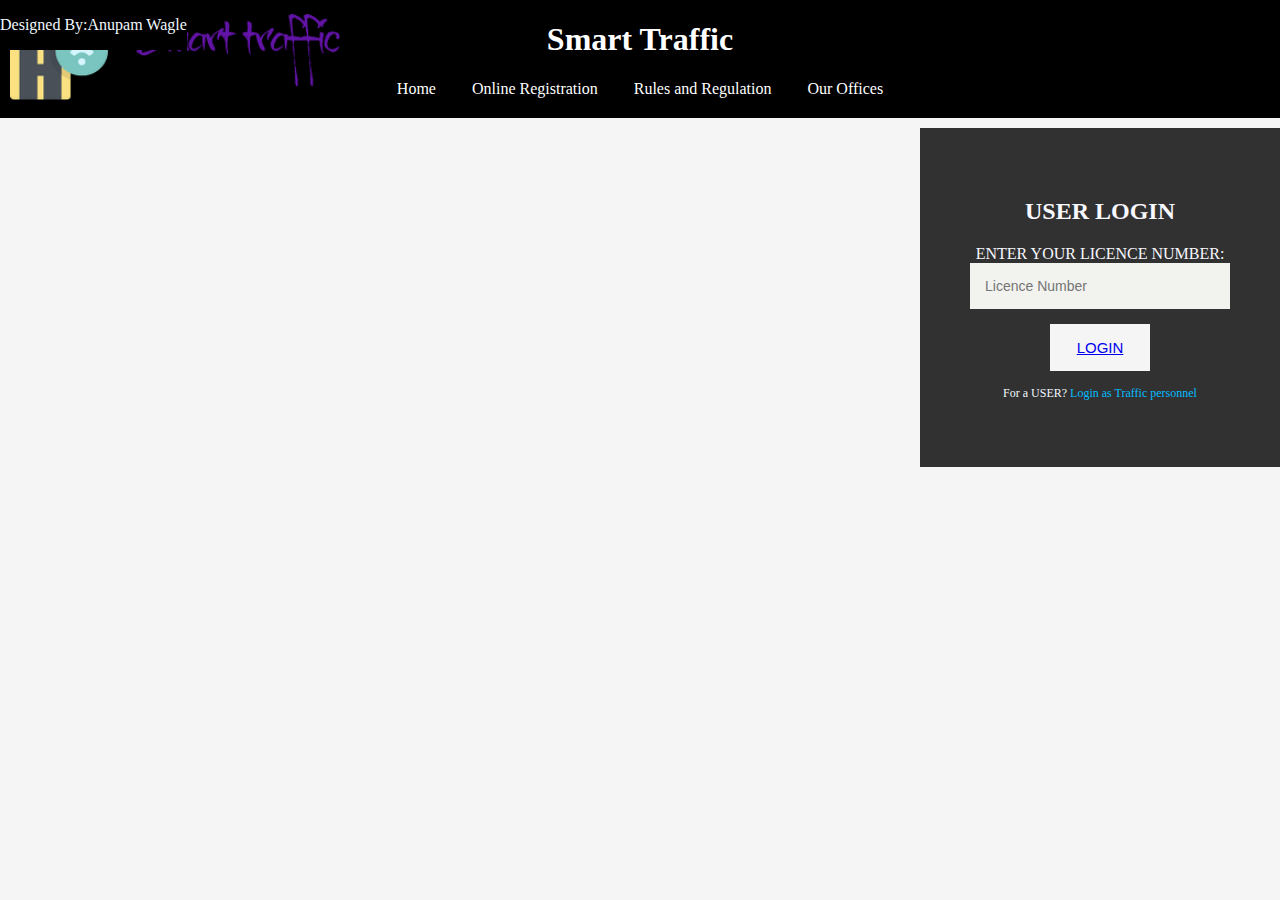
==== index.html @ 4a0e9295 "add project" ====
<html lang="en">
    <head>
        <meta charset="UTF-8">
        <meta name="viewport" content="width=device-width, initial-scale=1.0">
        <meta http-equiv="X-UA-Compatible" content="ie=edge">
        <title>
            Home
        </title>
        <link rel="stylesheet" href="style3.css">
    </head>
    <body>
    
        <header>
            
                <div class="logo">
                    <a href="index.html">
                    <img src="logo.png">
                    </a>
                </div>
                <h1>Smart Traffic</h1>
            <nav> 
                <a href="index.html">Home</a>
                <a href="reg.html">Online Registration</a>
                <a href="rr.html">Rules and Regulation</a>
                <a href="off.html">Our Offices</a>
        </header>
        <div>
        <div class="login-page">


            <div class="form">
                <form class="register-form" action="#">
                    <h2>FOR TRAFFIC OFFICER</h2>

                    <input type="text" placeholder="User Name" name="un" />

                    <input type="password" placeholder="Password" name="pwd" />

                    <button onclick="myFunction1()">
                        <a href="#">
                            Login</a>
                    </button>

                    <p class="message">

                        Not a traffic officer?


                        <a href="#">
                            Login as USER
                        </a>
                    </p>
                </form>



                <form class="login-form">
                    <h2>USER LOGIN</h2>

                    ENTER YOUR LICENCE NUMBER:

                    <input type="number" placeholder="Licence Number" name="lin" /></br>



                    <button onclick="myFuncion2()"><a href="./template/b1.html">Login</a></button>

                    <p class="message">

                        For a USER?


                        <a href="#">
                            Login as Traffic personnel
                        </a>
                    </p>
                </form>
            </div>
        </div>
        <script src='https://code.jquery.com/jquery-3.2.1.min.js'>
        </script>
        <script>
            $('.message a').click(function () {
                $('form').animate({
                    height: "toggle",
                    "opacity": "toggle"
                }, "slow");
            });
        </script>
        <script>
            function myFunction1() {
                document.getElementById("register-form");
                var text = "";
                var i;
                for (i = 0; i < x.length; i++) {
                    text += x.elements[i].value + "<br>";
                }
                document.getElementById("demo").innerHTML = text;
            }
        </script>
        <script>
            if (lin == licence_number) {
                function myFunction2() {
                    document.getElementById("login-form");
                    var text = "";
                    var i;
                    for (i = 0; i < x.length; i++) {
                        text += x.elements[i].value + "<br>";
                    }
                    document.getElementById("demo").innerHTML = text;
                }
            } else {
                console.log("Invalid Licence Number");
            }
        </script>
        <footer>
            <p>
                Designed By:Anupam Wagle
            </p>
        </footer>
       
        
    </body>
</html>
---- style3.css ----
body {
     margin: 0;
     background: whitesmoke;
     background-size: cover;
 }


 header {
     position: fixed;
     width: 100%;
     text-align: center;
     transition: .4s;
     background: black;
     color: white;
     padding: 0 0 20px 0;
     margin-top: 0px;
 }

 nav a {
     text-decoration: none;
     color: inherit;
     padding: 1rem;
     overflow: hidden;
 }

 .logo img {
     position: absolute;
     width: 330px;
     height: 100px;
     opacity: 100%;
     margin-top: 0;
     margin-left: 10px;
     display: block;
     overflow: hidden;
 }

 .a{
     padding-top: 150px;
     text-align: center;
     text-decoration: underline;
     color:black;
 }
 .b{
     padding-top: 20px;
     text-align: left;
     text-decoration: none;
 }

   .login-page {
       width: 360px;
       padding: 10% 0 0;
       margin: auto;
       float: right;
       clear: bot;
   }

   .form {
       position:right;
       background: rgb(0,0,0,0.8);
       max-width: 360px;
       max-height: 100%;
       margin: 0 auto 100px 0px;
       padding: 50px;
       text-align: center;
       overflow: hidden;
       color: ghostwhite;
   }

   .form input {
       font: "Roboto", sans-serif;
       outline: 0;
       background: rgb(242, 243, 239);
       width: 100%;
       border: 0;
       margin: 0 0 15px;
       padding: 15px;
       box-sizing: border-box;
       font-size: 14px;

   }

   .form button {
       font: "Roboto", sans-serif;
       text-transform: uppercase;
       outline: 0;
       background: whitesmoke;
       width: 100px;
       border: 0;
       padding: 15px;
       font-size: 15px;
       cursor: pointer;
       color: rgb(246, 247, 244);
   }

   .form button:hover,
   .form button:active {
       background: rgb(148, 148, 148);
   }

   .form .message {
       margin: 15px 0 0;
       color: aliceblue;
       font-size: 12px;
   }

   .form .message a {
       color: rgb(6, 189, 255);
       text-decoration: none;
   }

   .form .register-form {
       display: none;
   }

   footer{
    background: black;
    color: aliceblue;
    position: fixed;
    padding-bottom: 0px;
    margin-bottom: 0px;
   }
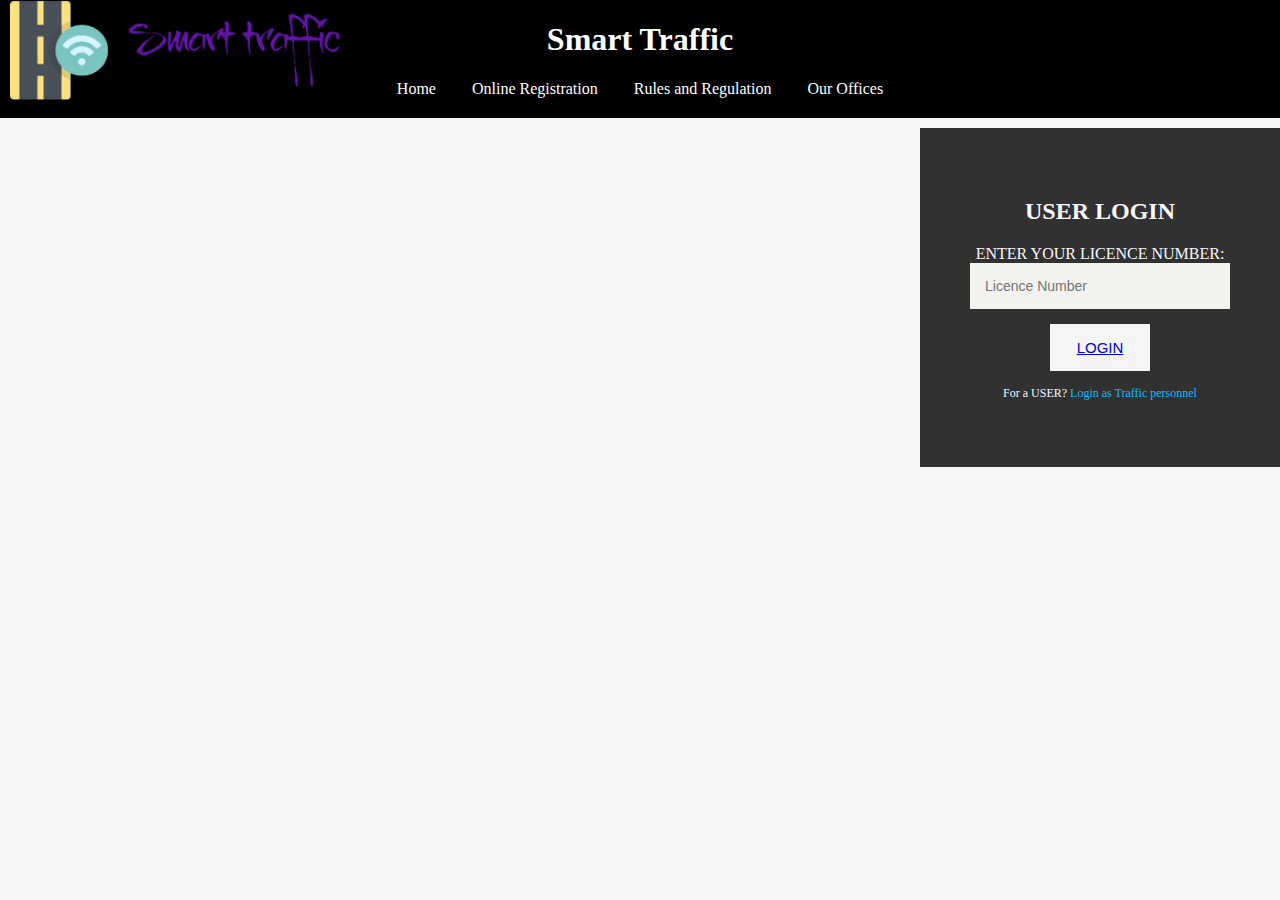
==== commit 13ff3cac: "added" ====
--- a/index.html
+++ b/index.html
@@ -113,12 +113,6 @@
                 console.log("Invalid Licence Number");
             }
         </script>
-        <footer>
-            <p>
-                Designed By:Anupam Wagle
-            </p>
-        </footer>
-       
-        
+    
     </body>
 </html>